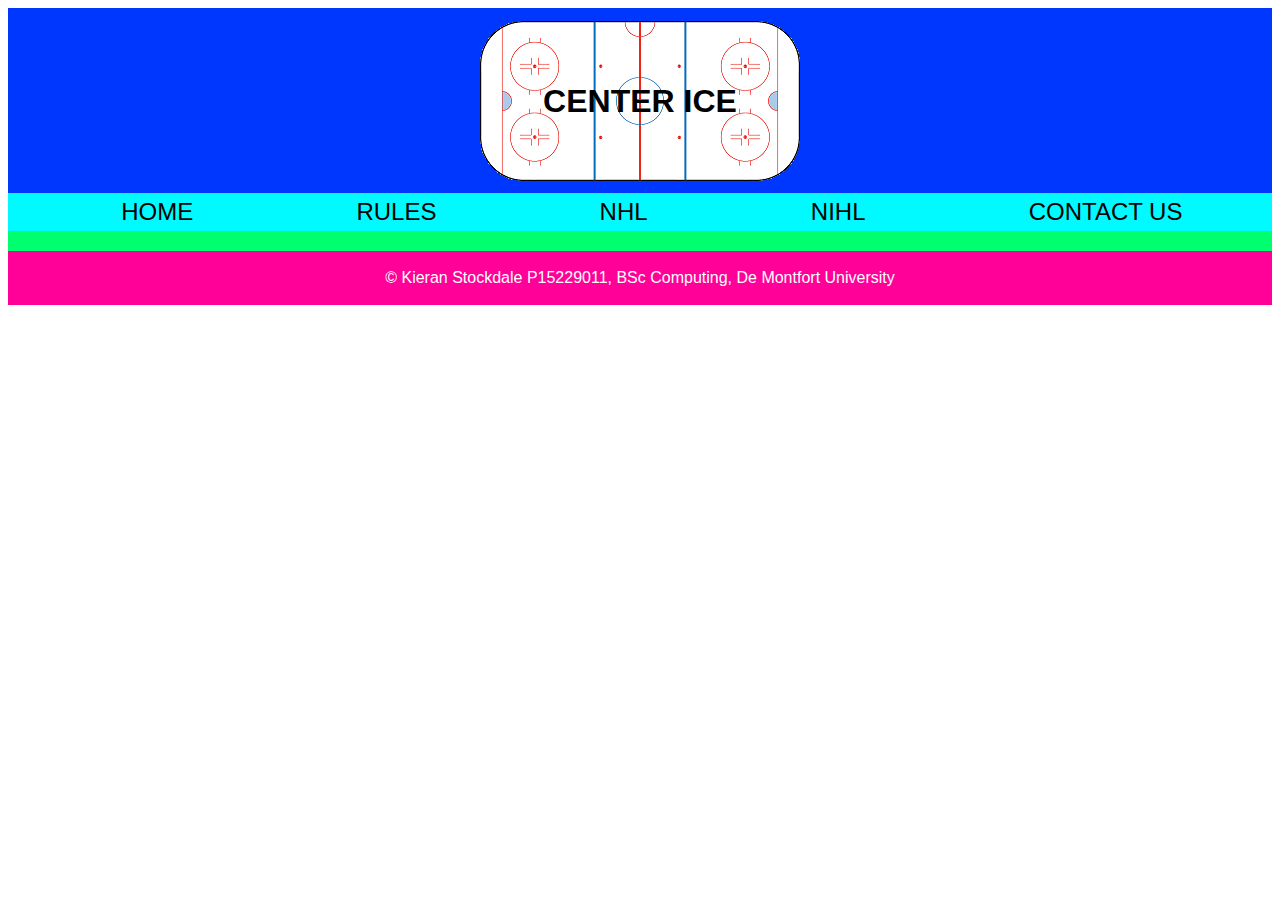
==== contact.html @ 8b4a48cf "renamed content to article and included more info. also added info to the footer" ====
<!DOCTYPE html>
<html lang="en">
	<head>
		<meta charset="UTF-8">
		<title>CENTER ICE</title>
		<link rel="stylesheet" type="text/css" href="stylesheet.css" />
		<script src="javascript.js"></script>
	</head>
	<body>
		<header>
			CENTER ICE
		</header>
		
		<div id="container">
			<div class="nav" id="nav">
				<a href="index.html" class="active">HOME</a>
				<a href="rules.html">RULES</a>
				<a href="nhl.html">NHL</a>
				<a href="nihl.html">NIHL</a>
				<a href="contact.html">CONTACT US</a>
				<a href="javascript:void(0);" class="icon" onclick="myFunction()">&#9776;</a>
			</div>
			
			<article>
				
			</article>
		</div>
		
		<footer>
			</br>
			&copy; Kieran Stockdale P15229011, BSc Computing, De Montfort University
			</br></br>
		</footer>
	</body>
</html>
---- stylesheet.css ----
body{
	font-family: Helvetica;
	background-color: #ffffff;
}

header{
	text-align: center;
	background-image: url('././images/hockey_rink_topdown.png');
	background-repeat: no-repeat;
	background-position: center ;
	background-color: #0037ff;
	height: 110px;
	padding-top: 75px;
	font-size: 24pt;
	font-weight: bold;
}

div{	
	background-color: #00ff6e;
}

.nav {
    background-color: #00faff;
    overflow: hidden;
    font-size: 18pt;
}

.nav a {
    float: left;
    display: block;
    color: #000000;
    text-align: center;
		margin-left: 5%;
    padding: 5px 50px 5px 50px;
    text-decoration: none;
}

.nav a:hover {
    font-weight: bold;
}

.nav .icon{
	display: none;
}

@media screen and (max-width: 600px) {
  .nav a:not(:first-child) {display: none;}
	.nav a.icon {
    float: right;
    display: block;
  }
}

@media screen and (max-width: 600px) {
  .nav.responsive {position: relative;}
  .nav.responsive a.icon {
    position: absolute;
    right: 0;
    top: 0;
  }
  .nav.responsive a {
    float: none;
    display: block;
    text-align: left;
  }
}

/* Photo Banner */
.photo-roll--container {
  width: 100%;
  overflow: hidden;
  margin: 10px auto;
}

.photo-roll {
  height: 233px;
  width: 3500px;
  margin-bottom: 5px;
  font-size: 0;
}
.photo-roll img {
  margin-bottom: 10px;
  margin-right: 5px;
  height: 233px;
  width: 350px;
  -webkit-transition: all 0.5s ease;
  transition: all 0.5s ease;
}
.photo-roll img:hover {
  -webkit-transform: scale(1.2);
          transform: scale(1.2);
  cursor: pointer;
}
.photo-roll img:first-child {
  -webkit-animation: bannermove 30s linear infinite;
          animation: bannermove 30s linear infinite;
}

/* Keyframe animations*/
@-webkit-keyframes "bannermove" {
  0% {
    margin-left: 0px;
  }
  100% {
    margin-left: -2130px;
  }
}
@keyframes "bannermove" {
  0% {
    margin-left: 0px;
  }
  100% {
    margin-left: -2130px;
  }
}

article{
	padding: 10px 200px 10px 200px;
}

h1{
	color: #000000;
	text-align: center;
}

p{
	color: #000000;
}

footer{
	text-align: center;
	color:#ffffff;
	background-color: #ff0098;
]
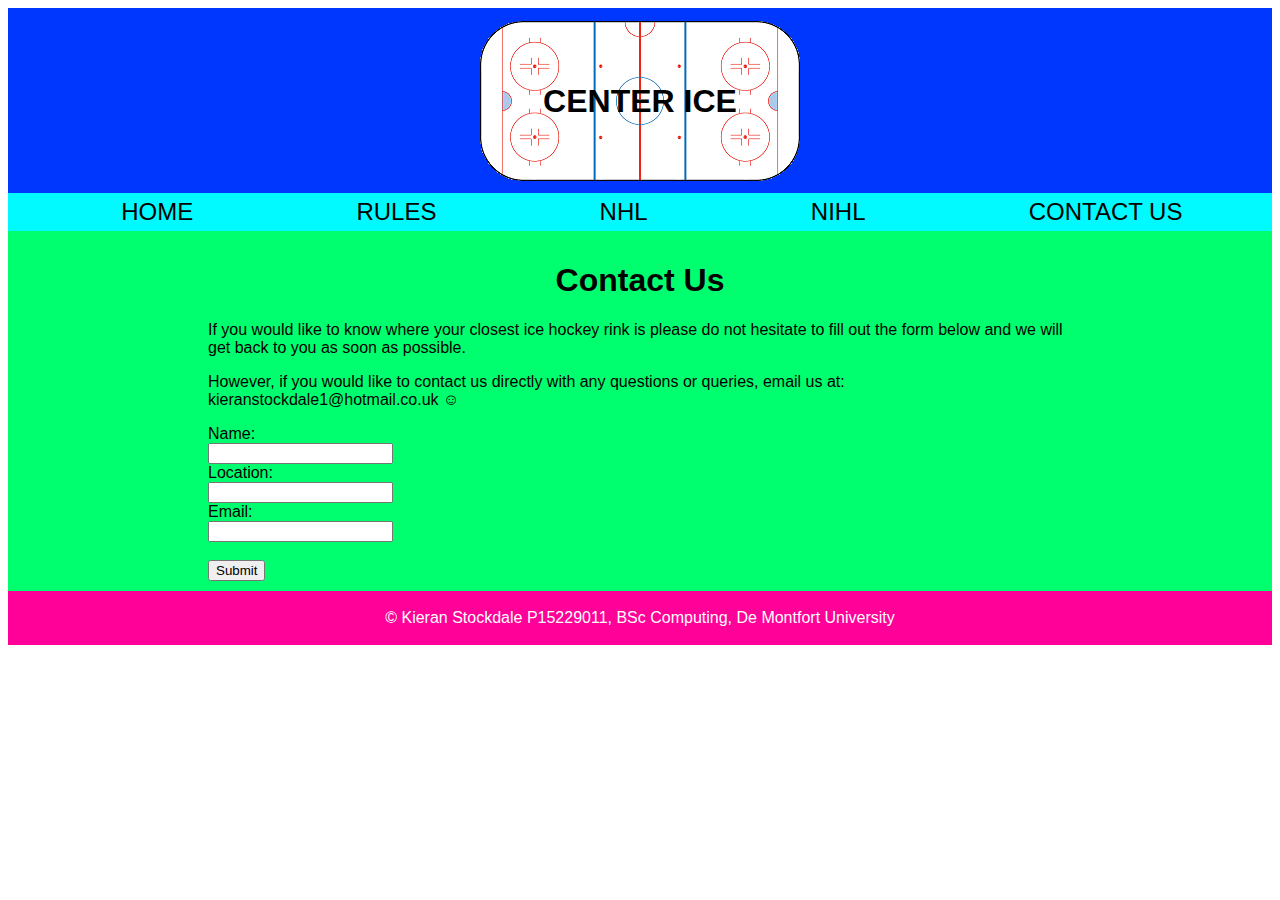
==== commit 5077a8bb: "added content to nihl.html page" ====
--- a/contact.html
+++ b/contact.html
@@ -22,7 +22,23 @@
 			</div>
 			
 			<article>
+				<h1>Contact Us</h1>
 				
+				<p>If you would like to know where your closest ice hockey rink is please do not hesitate to fill out the form below and we will get back to you as soon as possible.</p>
+				
+				<p>However, if you would like to contact us directly with any questions or queries, email us at: kieranstockdale1@hotmail.co.uk ☺</p>
+				
+				<form method=get action="contact.html">
+					Name:<br>
+					<input type="text" name="name" value=""><br>
+					Location:<br>
+					<input type="text" name="location" value=""><br>
+					Email:<br>
+					<input type="text" name="email" value=""><br><br>
+					<button type="submit">Submit</button>
+				</form>
+				
+				<!-- form to fill out and email to me with queries-->
 			</article>
 		</div>
 		
